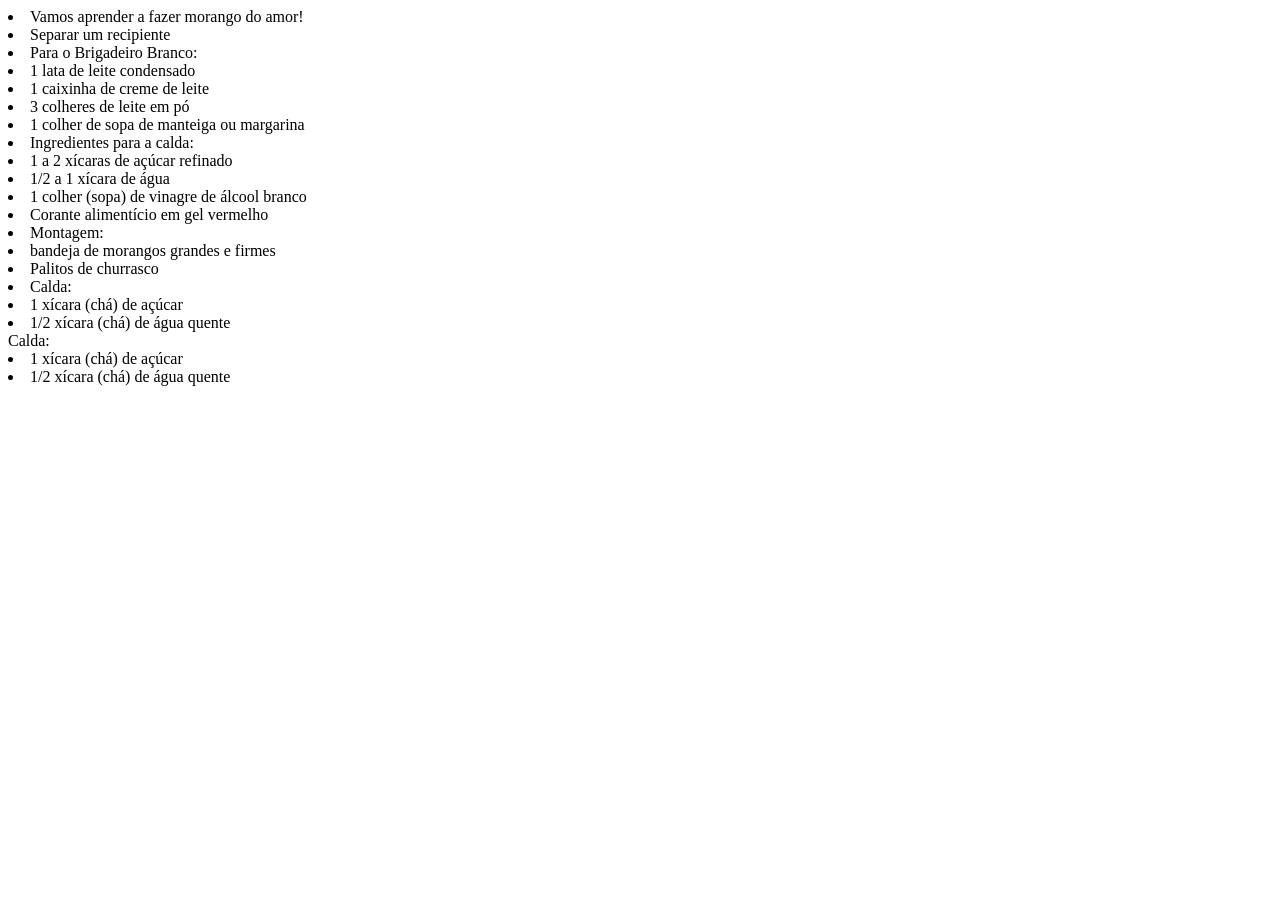
==== receitas.html @ 1aa37623 "Add files via upload" ====
<!DOCTYPE html>
 <html lang="pt"></html>
<head></head>
   <meta charset="UTF-8">
    <meta name="viewport" content="width=device-width, initial-scale=1.0">
    <title>Document</title>
    
</head>
      <li> Vamos aprender a fazer morango do amor!
      <li> Separar um recipiente
      <li>Para o Brigadeiro Branco:   
      <li>1 lata de leite condensado</li>
      <li>1 caixinha de creme de leite</li>
      <li>3 colheres de leite em pó</li>
      <li>1 colher de sopa de manteiga ou margarina</li>  
      
      <li> Ingredientes para a calda:
      <li>1 a 2 xícaras de açúcar refinado
      <li>1/2 a 1 xícara de água
      <li>1 colher (sopa) de vinagre de álcool branco
      <li>Corante alimentício em gel vermelho</li>
    <li>Montagem:
    <Li> bandeja de morangos grandes e firmes
    <Li>  Palitos de churrasco 
   

      <li>Calda:
      <li>1 xícara (chá) de açúcar</li>
      <li>1/2 xícara (chá) de água quente</li>
        
       Calda:
      <li> 1 xícara (chá) de açúcar
      <li> 1/2 xícara (chá) de água quente
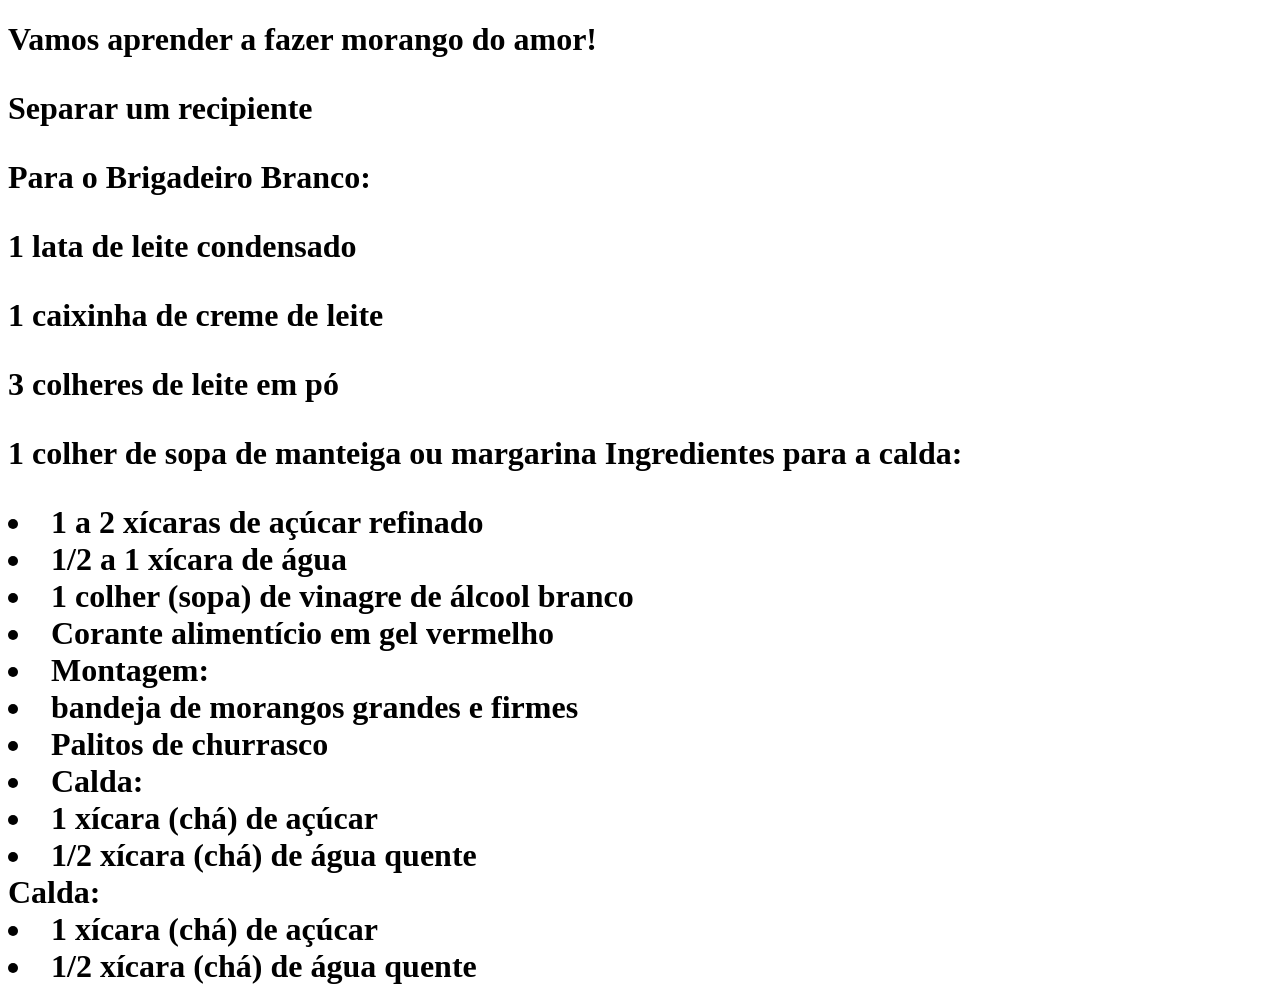
==== commit d1394eab: "Add files via upload" ====
--- a/receitas.html
+++ b/receitas.html
@@ -1,35 +1,39 @@
- <!DOCTYPE html>
- <html lang="pt"></html>
-<head></head>
-   <meta charset="UTF-8">
-    <meta name="viewport" content="width=device-width, initial-scale=1.0">
-    <title>Document</title>
-    
+<!DOCTYPE html>
+<html lang="pt">
+
+<head>
+  <meta charset="UTF-8">
+  <meta name="viewport" content="width=device-width, initial-scale=1.0">
+  <title>Receitas</title>
 </head>
-      <li> Vamos aprender a fazer morango do amor!
-      <li> Separar um recipiente
-      <li>Para o Brigadeiro Branco:   
-      <li>1 lata de leite condensado</li>
-      <li>1 caixinha de creme de leite</li>
-      <li>3 colheres de leite em pó</li>
-      <li>1 colher de sopa de manteiga ou margarina</li>  
-      
-      <li> Ingredientes para a calda:
+
+<body>
+  <h1> Vamos aprender a fazer morango do amor!
+    <p> Separar um recipiente
+    <p>Para o Brigadeiro Branco:
+    <p>1 lata de leite condensado</li>
+    <p>1 caixinha de creme de leite</li>
+    <p>3 colheres de leite em pó</li>
+    <p>1 colher de sopa de manteiga ou margarina</li>
+
+      Ingredientes para a calda:
       <li>1 a 2 xícaras de açúcar refinado
       <li>1/2 a 1 xícara de água
       <li>1 colher (sopa) de vinagre de álcool branco
       <li>Corante alimentício em gel vermelho</li>
-    <li>Montagem:
-    <Li> bandeja de morangos grandes e firmes
-    <Li>  Palitos de churrasco 
-   
+      <li>Montagem:
+      <Li> bandeja de morangos grandes e firmes
+      <Li> Palitos de churrasco
+
 
       <li>Calda:
       <li>1 xícara (chá) de açúcar</li>
       <li>1/2 xícara (chá) de água quente</li>
-        
-       Calda:
+
+      Calda:
       <li> 1 xícara (chá) de açúcar
-      <li> 1/2 xícara (chá) de água quente 
+      <li> 1/2 xícara (chá) de água quente
 
+</body>
 
+</html>
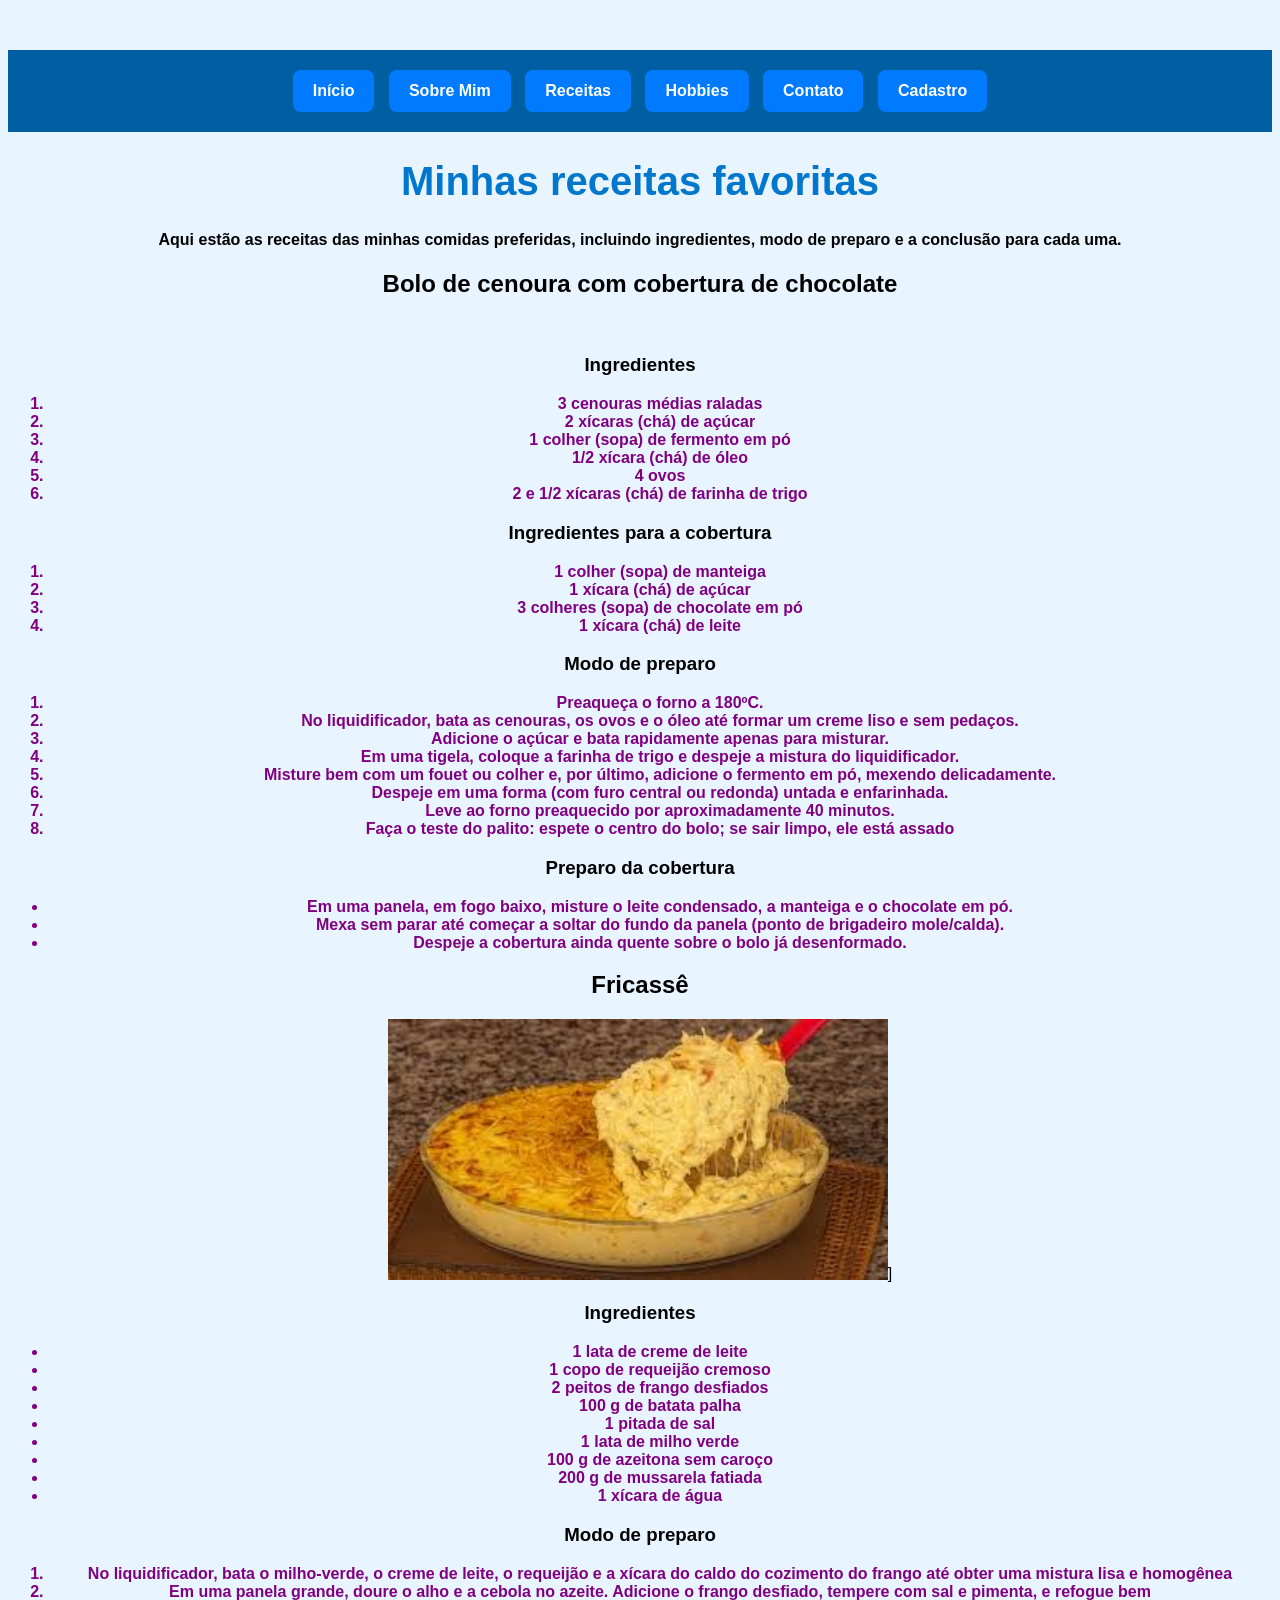
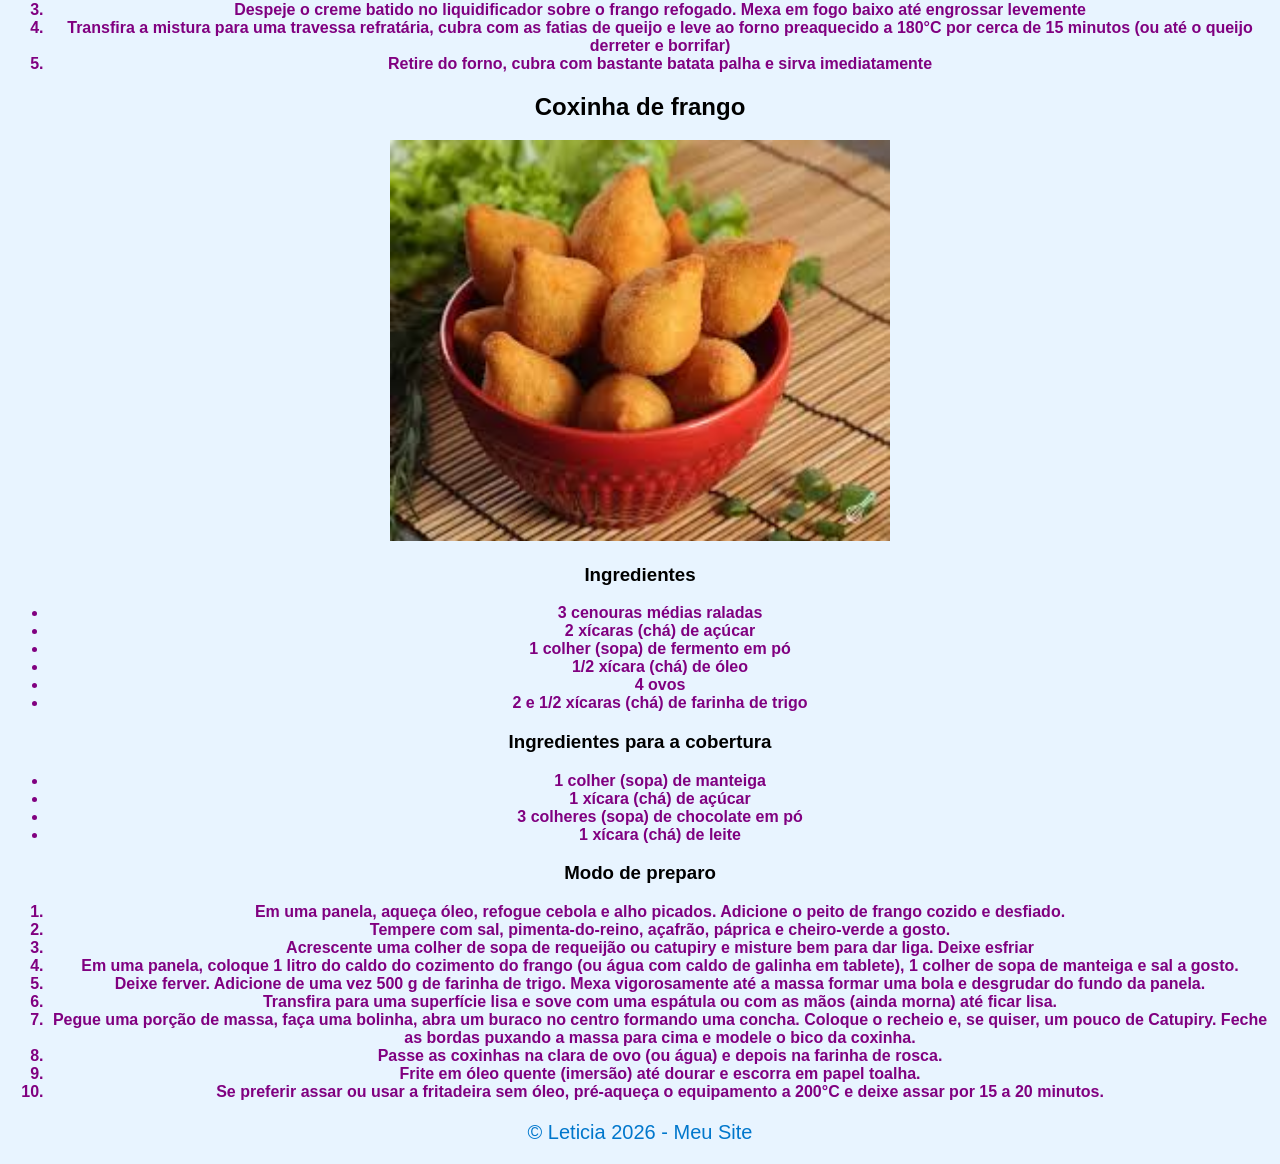
==== commit ad0b9361: "Add files via upload" ====
--- a/receitas.html
+++ b/receitas.html
@@ -1,39 +1,181 @@
 <!DOCTYPE html>
-<html lang="pt">
+<html lang="en">
+
 
 <head>
-  <meta charset="UTF-8">
-  <meta name="viewport" content="width=device-width, initial-scale=1.0">
-  <title>Receitas</title>
+    <meta charset="UTF-8">
+    <meta name="viewport" content="width=device-width, initial-scale=1.0">
+    <title>Receitas favoritas</title>
+    <link rel="stylesheet" href="style.css">
 </head>
 
+
 <body>
-  <h1> Vamos aprender a fazer morango do amor!
-    <p> Separar um recipiente
-    <p>Para o Brigadeiro Branco:
-    <p>1 lata de leite condensado</li>
-    <p>1 caixinha de creme de leite</li>
-    <p>3 colheres de leite em pó</li>
-    <p>1 colher de sopa de manteiga ou margarina</li>
-
-      Ingredientes para a calda:
-      <li>1 a 2 xícaras de açúcar refinado
-      <li>1/2 a 1 xícara de água
-      <li>1 colher (sopa) de vinagre de álcool branco
-      <li>Corante alimentício em gel vermelho</li>
-      <li>Montagem:
-      <Li> bandeja de morangos grandes e firmes
-      <Li> Palitos de churrasco
+    <header>
+        <nav class="menu">
+    <a href="index.html">Início</a>
+    <a href="sobre.html">Sobre Mim</a>
+    <a href="receitas.html">Receitas</a>
+    <a href="hobbies.html">Hobbies</a>
+    <a href="contato.html">Contato</a>
+    <a href="cadastro.html">Cadastro</a>
+</nav>
+        <h1>Minhas receitas favoritas</h1>
+        <h4>Aqui estão as receitas das minhas comidas preferidas, incluindo ingredientes, modo de preparo e a conclusão
+            para cada uma.</h4>
+    </header>
 
 
-      <li>Calda:
-      <li>1 xícara (chá) de açúcar</li>
-      <li>1/2 xícara (chá) de água quente</li>
+    <main>
+        <article>
 
-      Calda:
-      <li> 1 xícara (chá) de açúcar
-      <li> 1/2 xícara (chá) de água quente
 
+            <h2>Bolo de cenoura com cobertura de chocolate</h2>
+            <img src="https://www.oetker.com.br/assets/recipes/assets/11ed1b54a18b427ea8e7f7d141f0a34d/1272x764/bolo_cenoura_horizontal.jpg"
+                alt="" width="500">
+            <h3>Ingredientes</h3>
+
+
+            <ol id="mensagem">
+                <li>3 cenouras médias raladas</li>
+                <li>2 xícaras (chá) de açúcar</li>
+                <li>1 colher (sopa) de fermento em pó</li>
+                <li>1/2 xícara (chá) de óleo</li>
+                <li>4 ovos</li>
+                <li>2 e 1/2 xícaras (chá) de farinha de trigo</li>
+            </ol>
+            <h3>Ingredientes para a cobertura</h3>
+
+
+            <ol id="mensagem">
+                <li>1 colher (sopa) de manteiga</li>
+                <li>1 xícara (chá) de açúcar</li>
+                <li>3 colheres (sopa) de chocolate em pó</li>
+                <li>1 xícara (chá) de leite</li>
+            </ol>
+        </article>
+
+
+        <section>
+            <h3>Modo de preparo</h3>
+
+
+            <ol id="mensagem">
+                <li>Preaqueça o forno a 180ºC.
+                <li>No liquidificador, bata as cenouras, os ovos e o óleo até formar um creme liso e sem pedaços.</li>
+                <li>Adicione o açúcar e bata rapidamente apenas para misturar.</li>
+                <li>Em uma tigela, coloque a farinha de trigo e despeje a mistura do liquidificador.</li>
+                <li>Misture bem com um fouet ou colher e, por último, adicione o fermento em pó, mexendo delicadamente.
+                </li>
+                <li>Despeje em uma forma (com furo central ou redonda) untada e enfarinhada.</li>
+                <li>Leve ao forno preaquecido por aproximadamente 40 minutos.</li>
+                <li>Faça o teste do palito: espete o centro do bolo; se sair limpo, ele está assado</li>
+            </ol>
+            <h3>Preparo da cobertura</h3>
+
+
+            <ul id="mensagem">
+                <li>Em uma panela, em fogo baixo, misture o leite condensado, a manteiga e o chocolate em pó.</li>
+                <li>Mexa sem parar até começar a soltar do fundo da panela (ponto de brigadeiro mole/calda).</li>
+                <li>Despeje a cobertura ainda quente sobre o bolo já desenformado.</li>
+            </ul>
+        </section>
+
+
+        <article>
+            <h2>Fricassê</h2>
+            <img src="[data-uri]"
+                alt="" width="500">]
+            <h3>Ingredientes</h3>
+
+
+            <ul id="mensagem">
+                <li>1 lata de creme de leite</li>
+                <li>1 copo de requeijão cremoso</li>
+                <li>2 peitos de frango desfiados</li>
+                <li>100 g de batata palha</li>
+                <li>1 pitada de sal</li>
+                <li>1 lata de milho verde</li>
+                <li>100 g de azeitona sem caroço</li>
+                <li>200 g de mussarela fatiada</li>
+                <li>1 xícara de água</li>
+            </ul>
+        </article>
+
+
+        <section>
+            <h3>Modo de preparo</h3>
+
+
+            <ol id="mensagem">
+                <li> No liquidificador, bata o milho-verde, o creme de leite, o requeijão e a xícara do caldo do
+                    cozimento do frango até obter uma mistura lisa e homogênea</li>
+                <li>Em uma panela grande, doure o alho e a cebola no azeite. Adicione o frango desfiado, tempere com sal
+                    e pimenta, e refogue bem</li>
+                <li>Despeje o creme batido no liquidificador sobre o frango refogado. Mexa em fogo baixo até engrossar
+                    levemente</li>
+                <li>Transfira a mistura para uma travessa refratária, cubra com as fatias de queijo e leve ao forno
+                    preaquecido a 180°C por cerca de 15 minutos (ou até o queijo derreter e borrifar)</li>
+                <li>Retire do forno, cubra com bastante batata palha e sirva imediatamente</li>
+            </ol>
+        </section>
+
+
+        <article>
+
+
+            <h2>Coxinha de frango</h2>
+            <img src="[data-uri]"
+                alt="" width="500">
+            <h3>Ingredientes</h3>
+
+
+            <ul id="mensagem">
+                <li>3 cenouras médias raladas</li>
+                <li>2 xícaras (chá) de açúcar</li>
+                <li>1 colher (sopa) de fermento em pó</li>
+                <li>1/2 xícara (chá) de óleo</li>
+                <li>4 ovos</li>
+                <li>2 e 1/2 xícaras (chá) de farinha de trigo</li>
+            </ul>
+            <h3>Ingredientes para a cobertura</h3>
+
+
+            <ul id="mensagem">
+                <li>1 colher (sopa) de manteiga</li>
+                <li>1 xícara (chá) de açúcar</li>
+                <li>3 colheres (sopa) de chocolate em pó</li>
+                <li>1 xícara (chá) de leite</li>
+            </ul>
+        </article>
+
+
+        <section>
+            <h3>Modo de preparo</h3>
+
+
+            <ol id="mensagem">
+                <li> Em uma panela, aqueça óleo, refogue cebola e alho picados. Adicione o peito de frango cozido e
+                    desfiado. </li>
+                <li> Tempere com sal, pimenta-do-reino, açafrão, páprica e cheiro-verde a gosto. </li>
+                <li> Acrescente uma colher de sopa de requeijão ou catupiry e misture bem para dar liga. Deixe esfriar
+                </li>
+                <li> Em uma panela, coloque 1 litro do caldo do cozimento do frango (ou água com caldo de galinha em
+                    tablete), 1 colher de sopa de manteiga e sal a gosto. </li>
+                <li> Deixe ferver. Adicione de uma vez 500 g de farinha de trigo. Mexa vigorosamente até a massa formar
+                    uma bola e desgrudar do fundo da panela. </li>
+                <li> Transfira para uma superfície lisa e sove com uma espátula ou com as mãos (ainda morna) até ficar
+                    lisa. </li>
+                <li> Pegue uma porção de massa, faça uma bolinha, abra um buraco no centro formando uma concha. Coloque
+                    o recheio e, se quiser, um pouco de Catupiry. Feche as bordas puxando a massa para cima e modele o
+                    bico da coxinha. </li>
+                <li> Passe as coxinhas na clara de ovo (ou água) e depois na farinha de rosca. </li>
+                <li> Frite em óleo quente (imersão) até dourar e escorra em papel toalha. </li>
+                <li> Se preferir assar ou usar a fritadeira sem óleo, pré-aqueça o equipamento a 200°C e deixe assar por
+                    15 a 20 minutos. </li>
+            </ol>
+        </section>
+        <footer>
+            <p>&copy; Leticia 2026 - Meu Site</p>
+        </footer>
 </body>
-
-</html>
--- a/style.css
+++ b/style.css
@@ -0,0 +1,172 @@
+body {
+    background-color: rgb(198, 187, 250);
+}
+body {
+    font-family: Arial, sans-serif;
+}
+h1 {
+    color: rgb(0, 0, 133);
+    text-align: center;
+    font-size: 40px;
+}
+p {
+    color: #000000;
+    font-size: 18px;
+}
+button {
+    background-color: black;
+    color: aliceblue;
+    padding: 12px 20px;
+    border: none;
+    border-radius: 8px;
+    cursor: pointer;
+}
+
+
+button:hover {
+    background-color: rgb(148, 3, 3);
+}
+.titulo {
+    color: rgb(163, 219, 7);
+    text-align: center;
+}
+#mensagem {
+    color: rgb(255, 0, 0);
+    font-weight: bold;
+}
+body {
+    background-color: #e8f4ff;
+    font-family: Arial, sans-serif;
+    text-align: center;
+    margin-top: 50px;
+}
+
+
+h1 {
+    color: #000000;
+}
+
+
+p {
+    color: #000000;
+    font-size: 20px;
+}
+
+
+button {
+    background-color: #0077cc;
+    color: white;
+    padding: 12px 24px;
+    border: none;
+    border-radius: 5px;
+    cursor: pointer;
+}
+
+
+button:hover {
+    background-color: #005fa3;
+}
+.menu {
+    background-color: #005fa3;
+    padding: 15px;
+    text-align: center;
+}
+.menu a {
+    background-color: #007BFF;
+    color: white;
+    text-decoration: none;
+    padding: 12px 20px;
+    margin: 5px;
+    border-radius: 8px;
+    display: inline-block;
+    font-family: Arial, sans-serif;
+    font-weight: bold;
+    transition: 0.3s;
+}
+
+
+body {
+    background-color: rgb(198, 187, 250);
+}
+body {
+    font-family: Arial, sans-serif;
+}
+h1 {
+    color: rgb(0, 0, 133);
+    text-align: center;
+    font-size: 40px;
+}
+p {
+    color: #000000;
+    font-size: 18px;
+}
+button {
+    background-color: black;
+    color: aliceblue;
+    padding: 12px 20px;
+    border: none;
+    border-radius: 8px;
+    cursor: pointer;
+}
+
+
+button:hover {
+    background-color: blueviolet;
+}
+.titulo {
+    color: blueviolet;
+    text-align: center;
+}
+#mensagem {
+    color: purple;
+    font-weight: bold;
+}
+body {
+    background-color: #e8f4ff;
+    font-family: Arial, sans-serif;
+    text-align: center;
+    margin-top: 50px;
+}
+
+
+h1 {
+    color: #0077cc;
+}
+
+
+p {
+    color: #0077cc;
+    font-size: 20px;
+}
+
+
+button {
+    background-color: #0077cc;
+    color: white;
+    padding: 12px 24px;
+    border: none;
+    border-radius: 5px;
+    cursor: pointer;
+}
+
+
+button:hover {
+    background-color: #005fa3;
+}
+.menu {
+    background-color: #005fa3;
+    padding: 15px;
+    text-align: center;
+}
+.menu a {
+    background-color: #007BFF;
+    color: white;
+    text-decoration: none;
+    padding: 12px 20px;
+    margin: 5px;
+    border-radius: 8px;
+    display: inline-block;
+    font-family: Arial, sans-serif;
+    font-weight: bold;
+    transition: 0.3s;
+}
